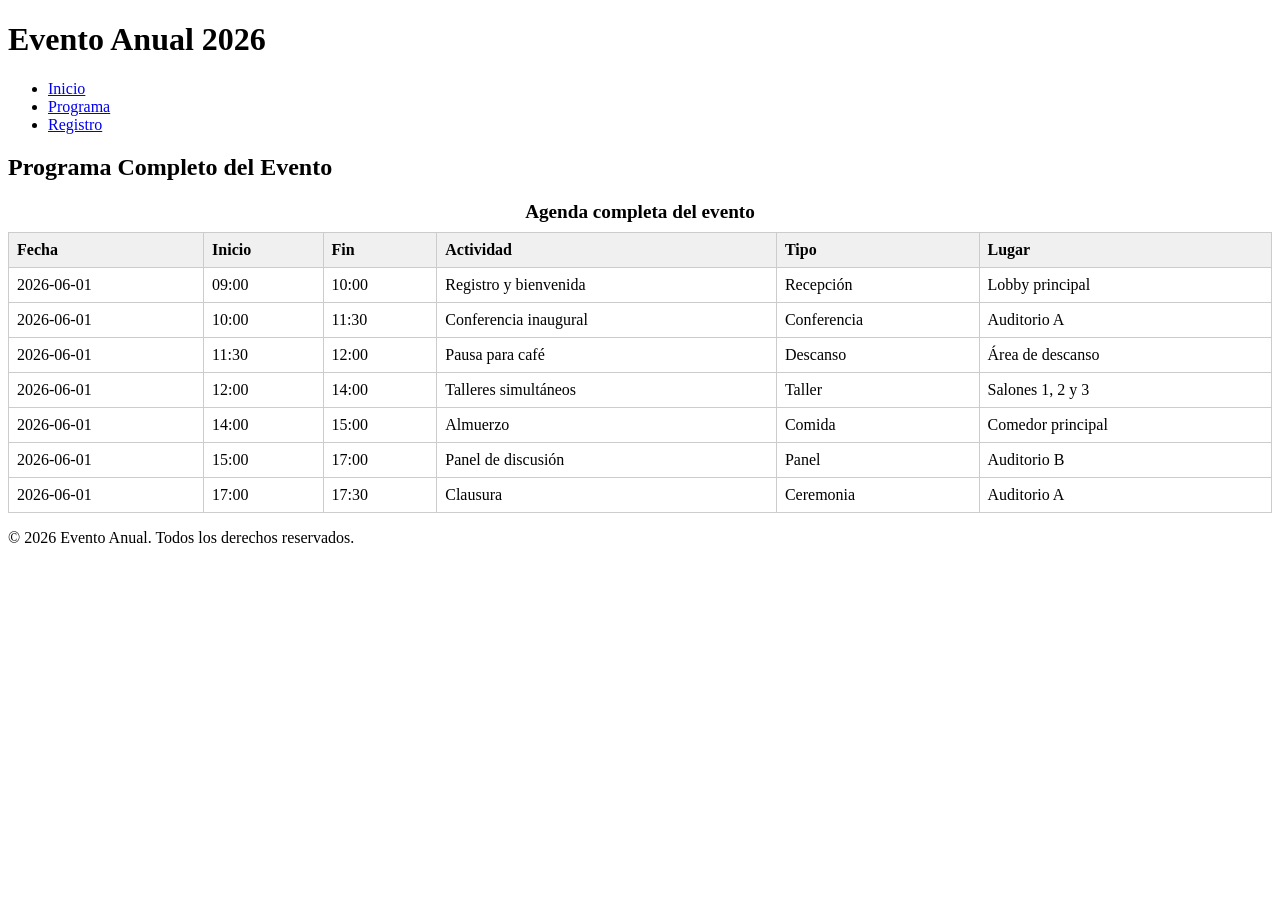
==== programa.html @ 4f5c8afe "Programa.htmlcomit" ====
<!DOCTYPE html>
<html lang="es">
<head>
  <meta charset="UTF-8" />
  <meta name="viewport" content="width=device-width, initial-scale=1.0" />
  <title>Programa Completo - Evento</title>
  <style>
    /* Estilos básicos para la tabla */
    table {
      width: 100%;
      border-collapse: collapse;
      margin-top: 1em;
    }
    caption {
      caption-side: top;
      font-weight: bold;
      font-size: 1.2em;
      margin-bottom: 0.5em;
    }
    th, td {
      border: 1px solid #ccc;
      padding: 0.5em;
      text-align: left;
    }
    th {
      background-color: #f0f0f0;
    }
  </style>
</head>
<body>
  <header>
    <h1>Evento Anual 2026</h1>
    <nav>
      <ul>
        <li><a href="index.html">Inicio</a></li>
        <li><a href="programa.html">Programa</a></li>
        <li><a href="index.html#registro">Registro</a></li>
      </ul>
    </nav>
  </header>

  <main>
    <h2>Programa Completo del Evento</h2>
    <table>
      <caption>Agenda completa del evento</caption>
      <thead>
        <tr>
          <th scope="col">Fecha</th>
          <th scope="col">Inicio</th>
          <th scope="col">Fin</th>
          <th scope="col">Actividad</th>
          <th scope="col">Tipo</th>
          <th scope="col">Lugar</th>
        </tr>
      </thead>
      <tbody>
        <tr>
          <td>2026-06-01</td>
          <td>09:00</td>
          <td>10:00</td>
          <td>Registro y bienvenida</td>
          <td>Recepción</td>
          <td>Lobby principal</td>
        </tr>
        <tr>
          <td>2026-06-01</td>
          <td>10:00</td>
          <td>11:30</td>
          <td>Conferencia inaugural</td>
          <td>Conferencia</td>
          <td>Auditorio A</td>
        </tr>
        <tr>
          <td>2026-06-01</td>
          <td>11:30</td>
          <td>12:00</td>
          <td>Pausa para café</td>
          <td>Descanso</td>
          <td>Área de descanso</td>
        </tr>
        <tr>
          <td>2026-06-01</td>
          <td>12:00</td>
          <td>14:00</td>
          <td>Talleres simultáneos</td>
          <td>Taller</td>
          <td>Salones 1, 2 y 3</td>
        </tr>
        <tr>
          <td>2026-06-01</td>
          <td>14:00</td>
          <td>15:00</td>
          <td>Almuerzo</td>
          <td>Comida</td>
          <td>Comedor principal</td>
        </tr>
        <tr>
          <td>2026-06-01</td>
          <td>15:00</td>
          <td>17:00</td>
          <td>Panel de discusión</td>
          <td>Panel</td>
          <td>Auditorio B</td>
        </tr>
        <tr>
          <td>2026-06-01</td>
          <td>17:00</td>
          <td>17:30</td>
          <td>Clausura</td>
          <td>Ceremonia</td>
          <td>Auditorio A</td>
        </tr>
      </tbody>
    </table>
  </main>

  <footer>
    <p>© 2026 Evento Anual. Todos los derechos reservados.</p>
  </footer>
</body>
</html>
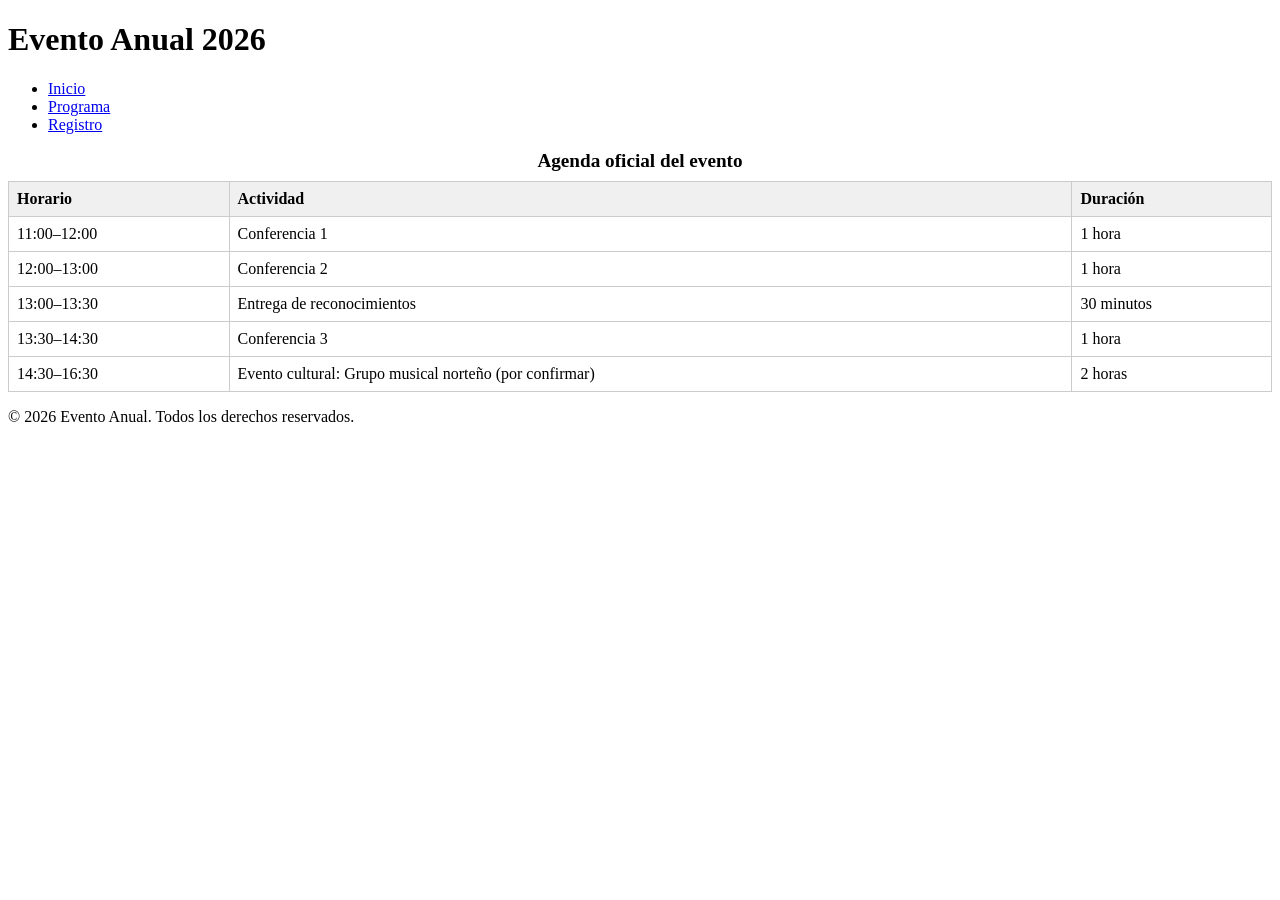
==== commit 166782fa: "tabla 5.0" ====
--- a/programa.html
+++ b/programa.html
@@ -39,80 +39,44 @@
     </nav>
   </header>
 
-  <main>
-    <h2>Programa Completo del Evento</h2>
-    <table>
-      <caption>Agenda completa del evento</caption>
-      <thead>
-        <tr>
-          <th scope="col">Fecha</th>
-          <th scope="col">Inicio</th>
-          <th scope="col">Fin</th>
-          <th scope="col">Actividad</th>
-          <th scope="col">Tipo</th>
-          <th scope="col">Lugar</th>
-        </tr>
-      </thead>
-      <tbody>
-        <tr>
-          <td>2026-06-01</td>
-          <td>09:00</td>
-          <td>10:00</td>
-          <td>Registro y bienvenida</td>
-          <td>Recepción</td>
-          <td>Lobby principal</td>
-        </tr>
-        <tr>
-          <td>2026-06-01</td>
-          <td>10:00</td>
-          <td>11:30</td>
-          <td>Conferencia inaugural</td>
-          <td>Conferencia</td>
-          <td>Auditorio A</td>
-        </tr>
-        <tr>
-          <td>2026-06-01</td>
-          <td>11:30</td>
-          <td>12:00</td>
-          <td>Pausa para café</td>
-          <td>Descanso</td>
-          <td>Área de descanso</td>
-        </tr>
-        <tr>
-          <td>2026-06-01</td>
-          <td>12:00</td>
-          <td>14:00</td>
-          <td>Talleres simultáneos</td>
-          <td>Taller</td>
-          <td>Salones 1, 2 y 3</td>
-        </tr>
-        <tr>
-          <td>2026-06-01</td>
-          <td>14:00</td>
-          <td>15:00</td>
-          <td>Almuerzo</td>
-          <td>Comida</td>
-          <td>Comedor principal</td>
-        </tr>
-        <tr>
-          <td>2026-06-01</td>
-          <td>15:00</td>
-          <td>17:00</td>
-          <td>Panel de discusión</td>
-          <td>Panel</td>
-          <td>Auditorio B</td>
-        </tr>
-        <tr>
-          <td>2026-06-01</td>
-          <td>17:00</td>
-          <td>17:30</td>
-          <td>Clausura</td>
-          <td>Ceremonia</td>
-          <td>Auditorio A</td>
-        </tr>
-      </tbody>
-    </table>
-  </main>
+  <table>
+  <caption>Agenda oficial del evento</caption>
+  <thead>
+    <tr>
+      <th scope="col">Horario</th>
+      <th scope="col">Actividad</th>
+      <th scope="col">Duración</th>
+    </tr>
+  </thead>
+  <tbody>
+    <tr>
+      <td>11:00–12:00</td>
+      <td>Conferencia 1</td>
+      <td>1 hora</td>
+    </tr>
+    <tr>
+      <td>12:00–13:00</td>
+      <td>Conferencia 2</td>
+      <td>1 hora</td>
+    </tr>
+    <tr>
+      <td>13:00–13:30</td>
+      <td>Entrega de reconocimientos</td>
+      <td>30 minutos</td>
+    </tr>
+    <tr>
+      <td>13:30–14:30</td>
+      <td>Conferencia 3</td>
+      <td>1 hora</td>
+    </tr>
+    <tr>
+      <td>14:30–16:30</td>
+      <td>Evento cultural: Grupo musical norteño (por confirmar)</td>
+      <td>2 horas</td>
+    </tr>
+  </tbody>
+</table>
+
 
   <footer>
     <p>© 2026 Evento Anual. Todos los derechos reservados.</p>
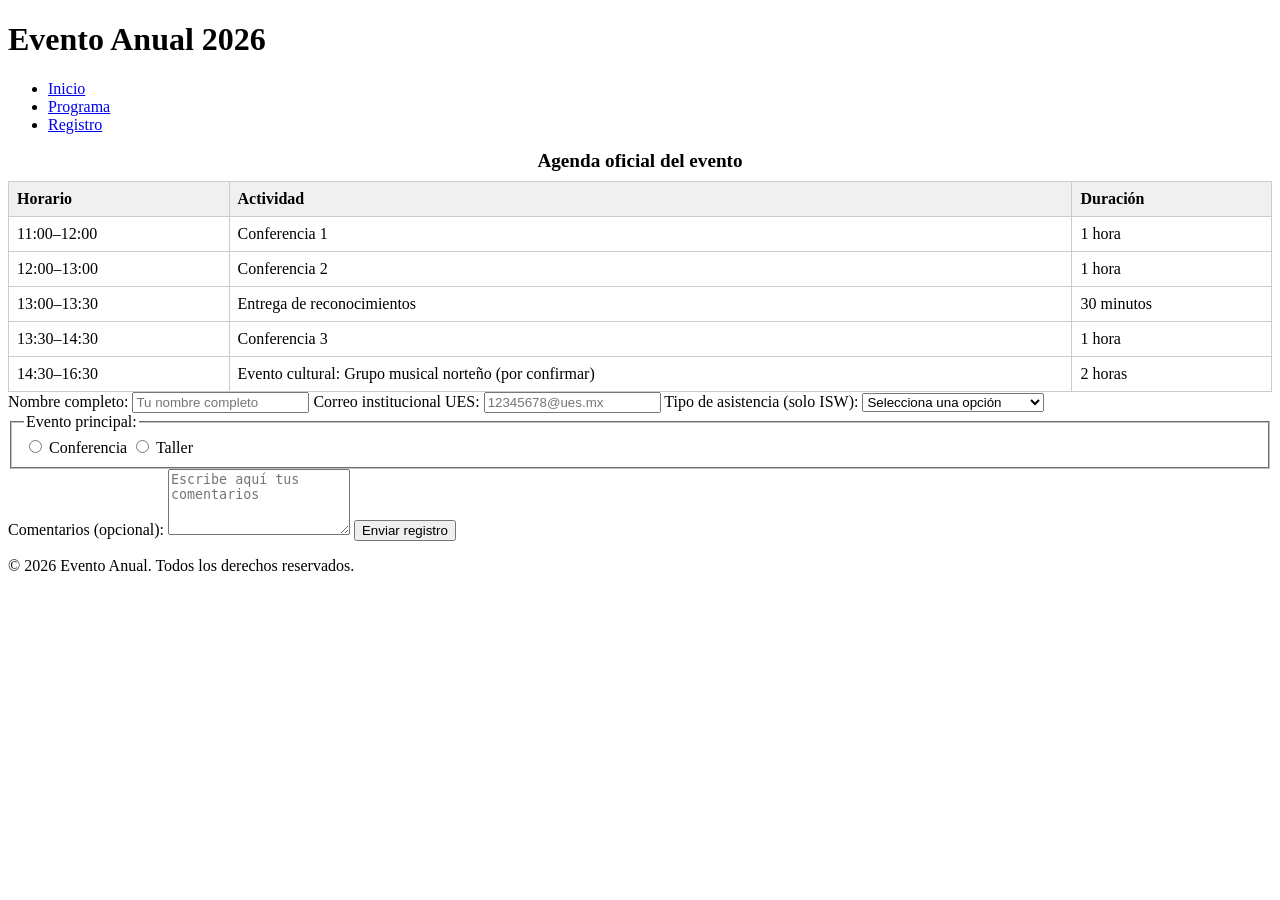
==== commit fbeb4d8e: "tabla registro" ====
--- a/programa.html
+++ b/programa.html
@@ -77,6 +77,66 @@
   </tbody>
 </table>
 
+<form action="procesar_registro.php" method="post" novalidate>
+  <!-- Nombre completo (required) -->
+  <label for="nombre">Nombre completo:</label>
+  <input 
+    type="text" 
+    id="nombre" 
+    name="nombre" 
+    required 
+    placeholder="Tu nombre completo"
+  >
+
+  <!-- Correo institucional UES (required + pattern) -->
+  <label for="correo">Correo institucional UES:</label>
+  <input 
+    type="email" 
+    id="correo" 
+    name="correo" 
+    required 
+    pattern="([0-9]{8}|[0-9]{11})@ues\.mx" 
+    placeholder="12345678@ues.mx"
+    title="Debe ser un correo institucional UES con 8 u 11 dígitos seguido de @ues.mx"
+  >
+
+  <!-- Tipo de asistencia ISW (select con 2 opciones) -->
+  <label for="tipo_asistencia">Tipo de asistencia (solo ISW):</label>
+  <select id="tipo_asistencia" name="tipo_asistencia" required>
+    <option value="">Selecciona una opción</option>
+    <option value="alumno">Alumno (Ing. en Software)</option>
+    <option value="docente">Docente (Ing. en Software)</option>
+  </select>
+
+  <!-- Evento principal (radio, required) -->
+  <fieldset>
+    <legend>Evento principal:</legend>
+    <input 
+      type="radio" 
+      id="evento1" 
+      name="evento_principal" 
+      value="conferencia" 
+      required
+    >
+    <label for="evento1">Conferencia</label>
+
+    <input 
+      type="radio" 
+      id="evento2" 
+      name="evento_principal" 
+      value="taller"
+    >
+    <label for="evento2">Taller</label>
+  </fieldset>
+
+  <!-- Comentarios (opcional) -->
+  <label for="comentarios">Comentarios (opcional):</label>
+  <textarea id="comentarios" name="comentarios" rows="4" placeholder="Escribe aquí tus comentarios"></textarea>
+
+  <!-- Botón de envío -->
+  <button type="submit">Enviar registro</button>
+</form>
+
 
   <footer>
     <p>© 2026 Evento Anual. Todos los derechos reservados.</p>
